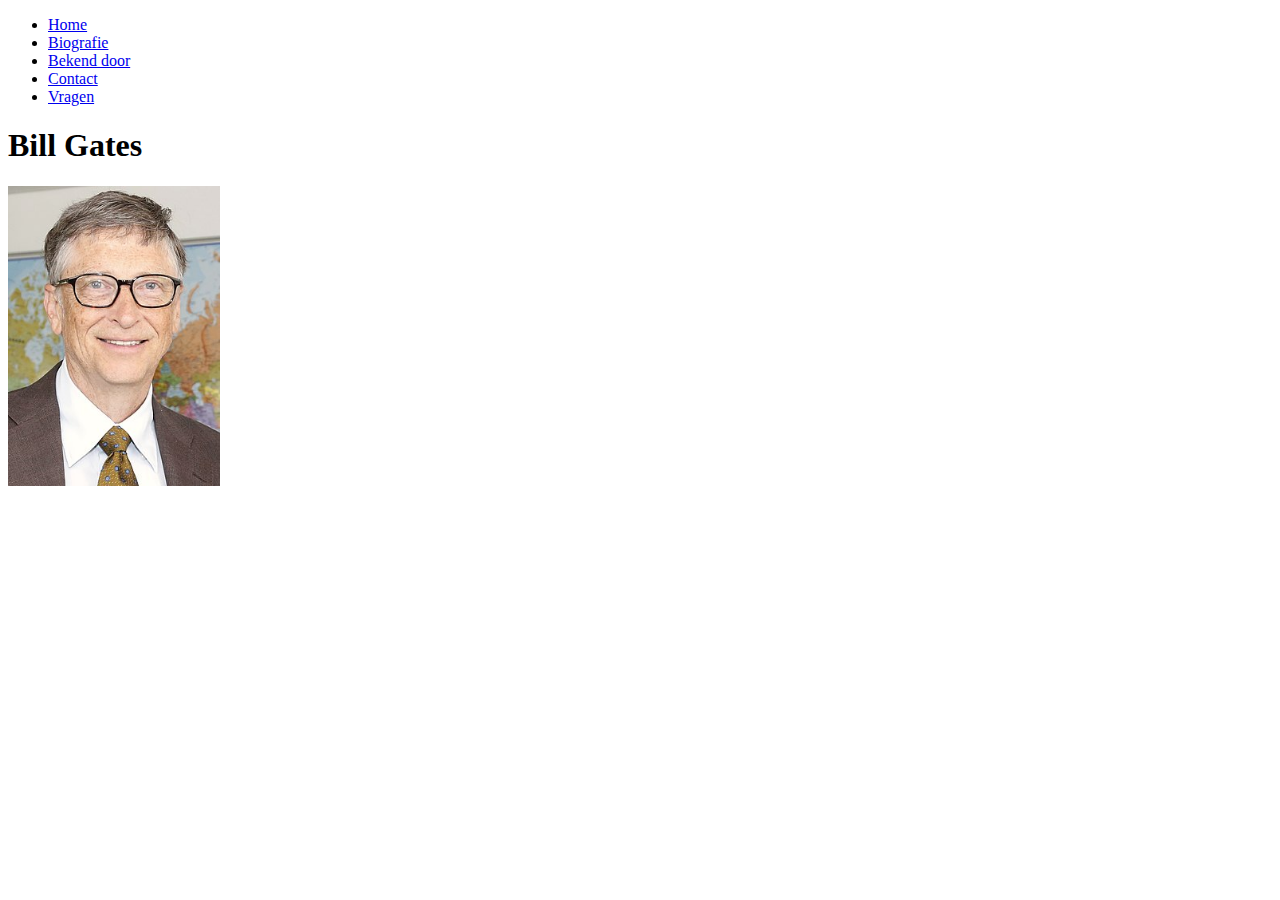
==== index.html @ d0f10aef "Add files via upload" ====
<!DOCTYPE html>
<html lang="en" dir="ltr">
  <head>
    <meta charset="utf-8">
    <title>Bekend door</title>
    <link rel="stylesheet" href="style/opmaak.css" type="text/css">
  </head>
  <body>
    <ul>
          <li id="active"><a href="index.html"> Home</a></li>
          <li><a href="biografie.html"> Biografie</a></li>
          <li><a href="bekend door.html"> Bekend door</a></li>
          <li><a href="contact.html"> Contact</a></li>
          <li><a href="vragen.html"> Vragen</a></li>
      </ul>
    <h1>Bill Gates</h1>
    <img src="266px-Bill_Gates_June_2015.jpg" height="300">

  </body>
</html>
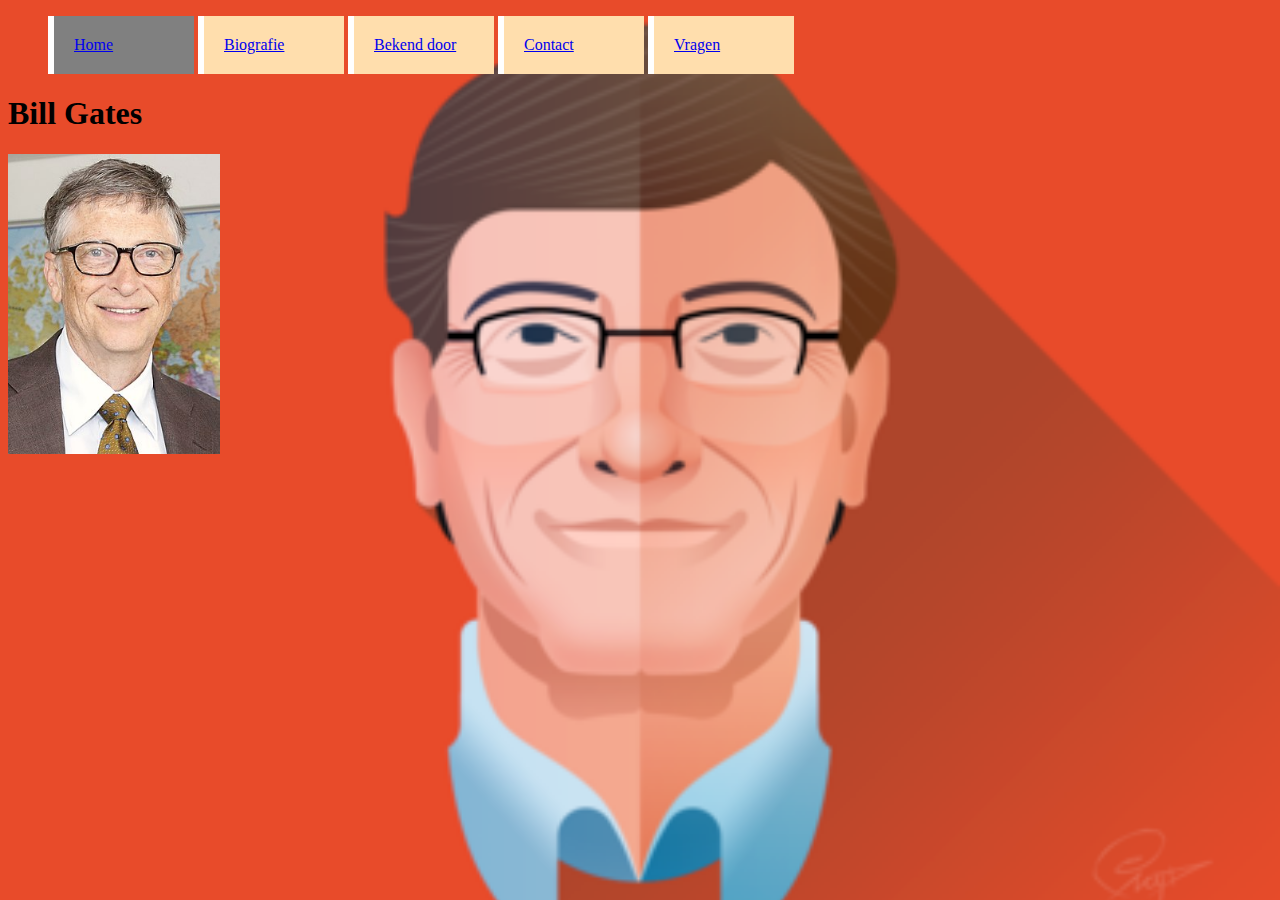
==== commit 12a4ffca: "bekenddoor" ====
--- a/index.html
+++ b/index.html
@@ -9,7 +9,7 @@
     <ul>
           <li id="active"><a href="index.html"> Home</a></li>
           <li><a href="biografie.html"> Biografie</a></li>
-          <li><a href="bekend door.html"> Bekend door</a></li>
+          <li><a href="bekenddoor.html"> Bekend door</a></li>
           <li><a href="contact.html"> Contact</a></li>
           <li><a href="vragen.html"> Vragen</a></li>
       </ul>
--- a/style/opmaak.css
+++ b/style/opmaak.css
@@ -0,0 +1,66 @@
+body {
+  /*background-color: lightblue;*/
+}
+
+/*h1 {
+  font-family: Georgia;
+}*/
+
+h2 {
+  font-family: Verdana;
+}
+
+p{
+  font-family: Courier;
+}
+
+body {
+  background-image: url('../bill.png');
+  background-repeat: no-repeat;
+  background-attachment: fixed;
+  background-size: cover;
+}
+h1, h2, h3, br
+{
+font-family: cursive;
+}
+body
+{
+/*background-color: black;*/
+color: black;
+}
+.menu
+{
+display: flex;
+margin: 15px;
+}
+li
+{
+  border-left: 6px solid white;
+  background-color: navajowhite;
+  width: 100px;
+  display: inline-block;
+  padding: 20px;
+}
+
+li:hover{
+  background-color: grey;
+}
+
+li#active{
+  background-color: grey;
+}
+p {
+  background-color: grey;
+  width: 500px;
+}
+p.class
+{
+  background-color: blue
+  color: black
+}
+
+/*.cijfer
+{
+  h1
+}
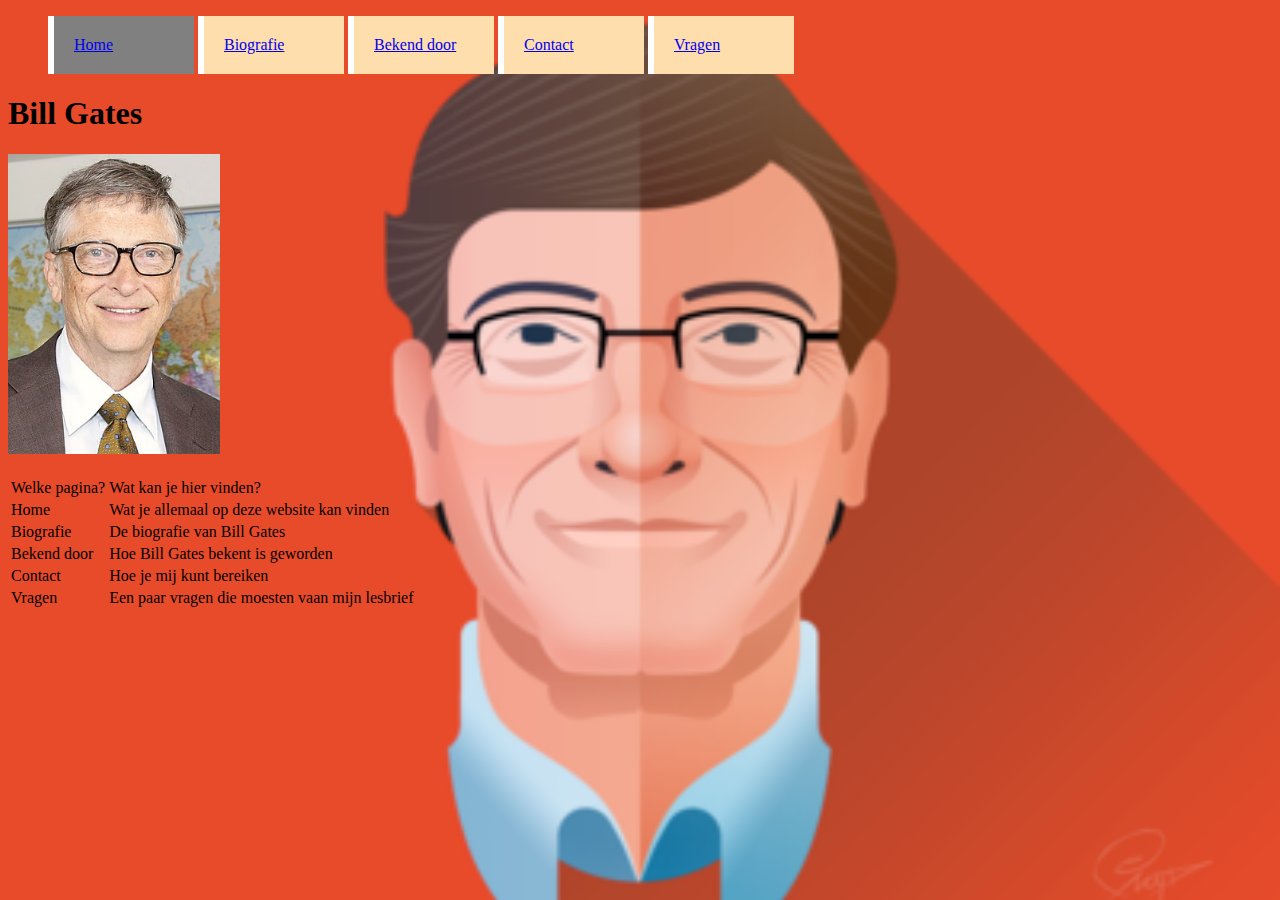
==== commit d6c86b75: "Update index.html" ====
--- a/index.html
+++ b/index.html
@@ -15,6 +15,34 @@
       </ul>
     <h1>Bill Gates</h1>
     <img src="266px-Bill_Gates_June_2015.jpg" height="300">
+    <br>
+    <br>
+    <table>
+   <tr>
+     <td>Welke pagina?</td>
+     <td>Wat kan je hier vinden?</td>
+   </tr>
+   <tr>
+     <td>Home</td>
+     <td>Wat je allemaal op deze website kan vinden</td>
+   </tr>
+   <tr>
+     <td>Biografie</td>
+     <td>De biografie van Bill Gates</td>
+   </tr>
+   <tr>
+     <td>Bekend door</td>
+     <td>Hoe Bill Gates bekent is geworden</td>
+   </tr>
+   <tr>
+     <td>Contact</td>
+     <td>Hoe je mij kunt bereiken</td>
+   </tr>
+   <tr>
+     <td>Vragen</td>
+     <td>Een paar vragen die moesten vaan mijn lesbrief</td>
+   </tr>
+ </table>
 
   </body>
 </html>
